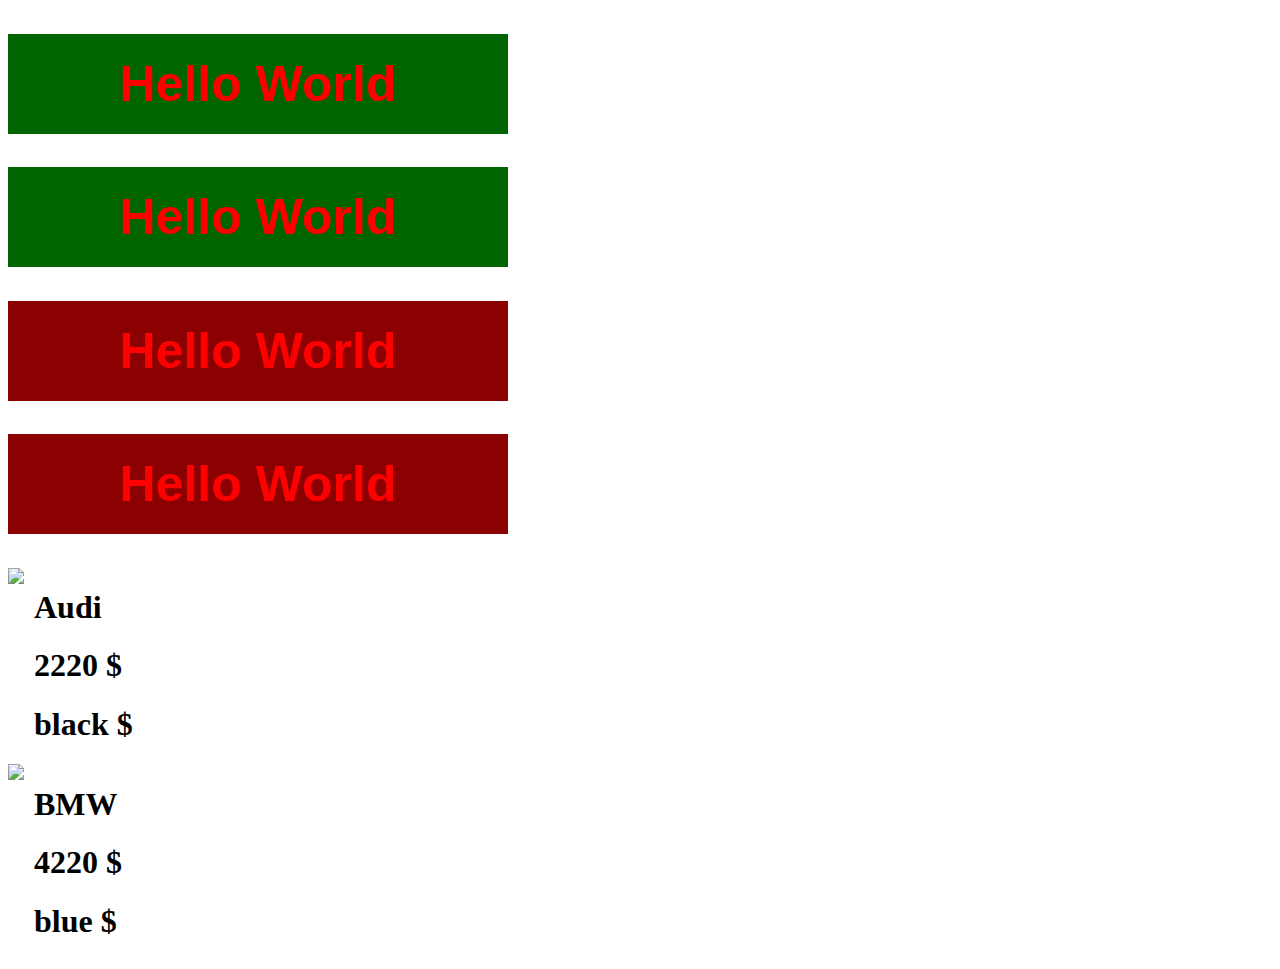
==== lesson.5/index.html @ 544c8a6b "done lesson.5" ====
<!DOCTYPE html>
<html lang="en">
<head>
    <meta charset="UTF-8">
    <meta http-equiv="X-UA-Compatible" content="IE=edge">
    <meta name="viewport" content="width=device-width, initial-scale=1.0">
    <title>lesson5</title>
</head>
<body>
    <style>
        .card{
            display: flex;
            column-gap: 10px;
        }
    </style>
    <h1 class="h1__class_1">Hello </h1>
    <h1 class="h1__class_1">Hello </h1>
    <h1 class="h1__class__2">Hello </h1>
    <h1 class="h1__class__2">Hello </h1>
    <div id="list"></div>
</body>
<script src="./main.js"></script>
</html>
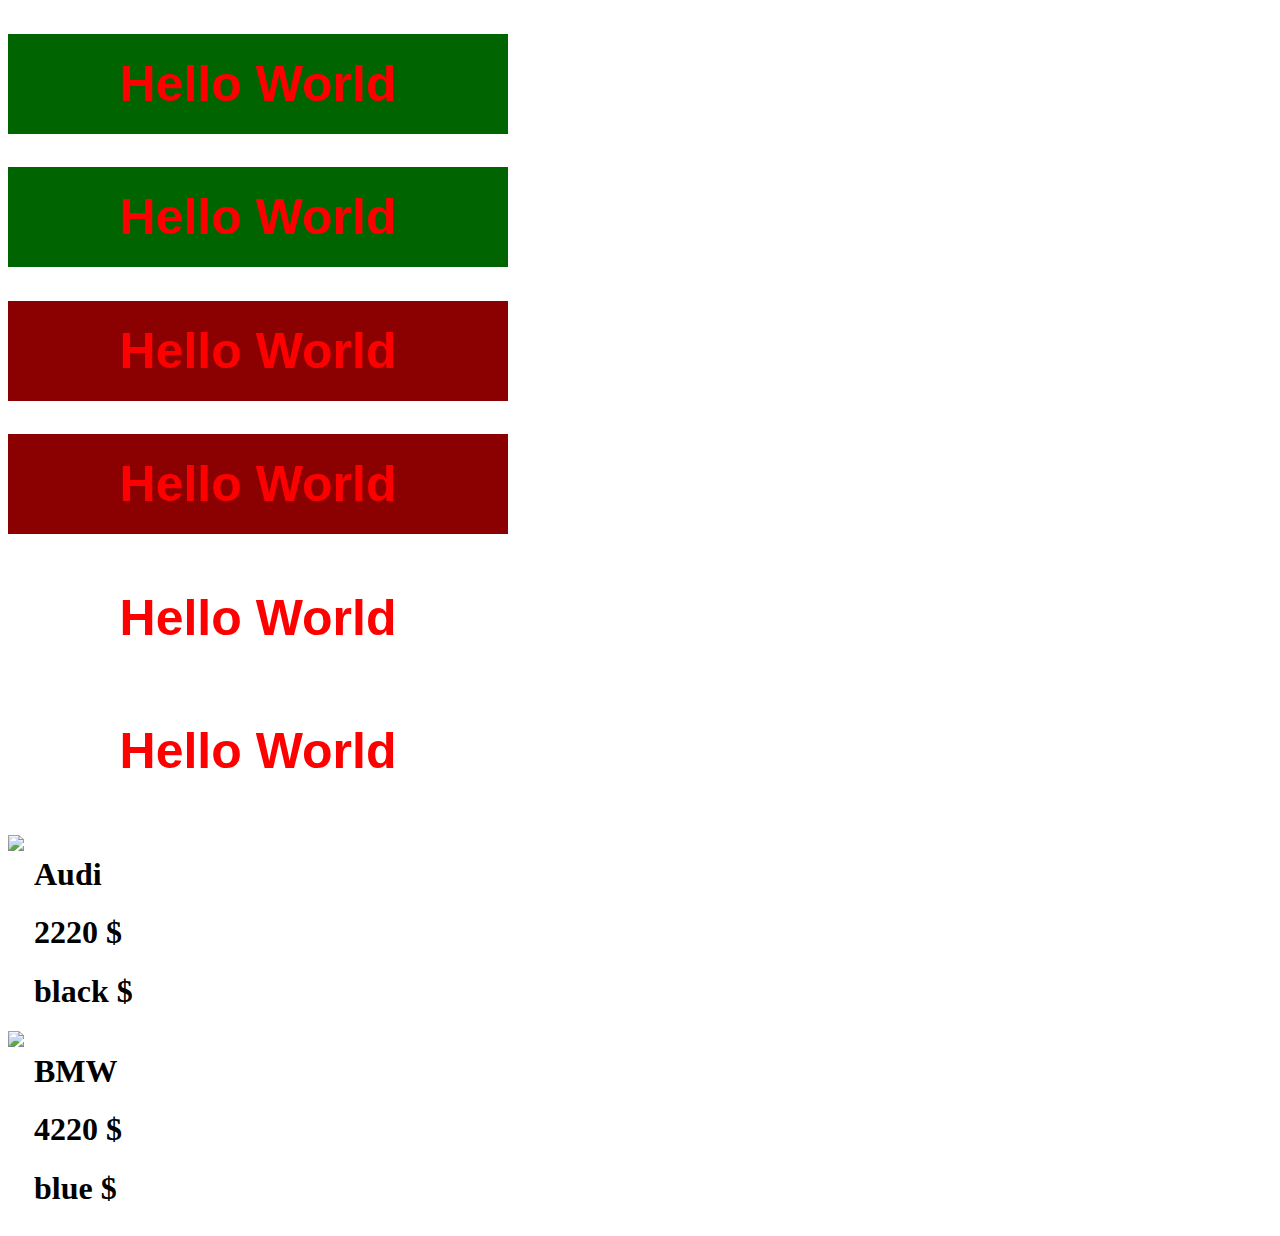
==== commit a20f77e7: "sdsdwww" ====
--- a/lesson.5/index.html
+++ b/lesson.5/index.html
@@ -17,6 +17,8 @@
     <h1 class="h1__class_1">Hello </h1>
     <h1 class="h1__class__2">Hello </h1>
     <h1 class="h1__class__2">Hello </h1>
+    <h1 class="h1__class__2">Hello </h1>
+    <h1 class="h1__class__2">Hello </h1>
     <div id="list"></div>
 </body>
 <script src="./main.js"></script>
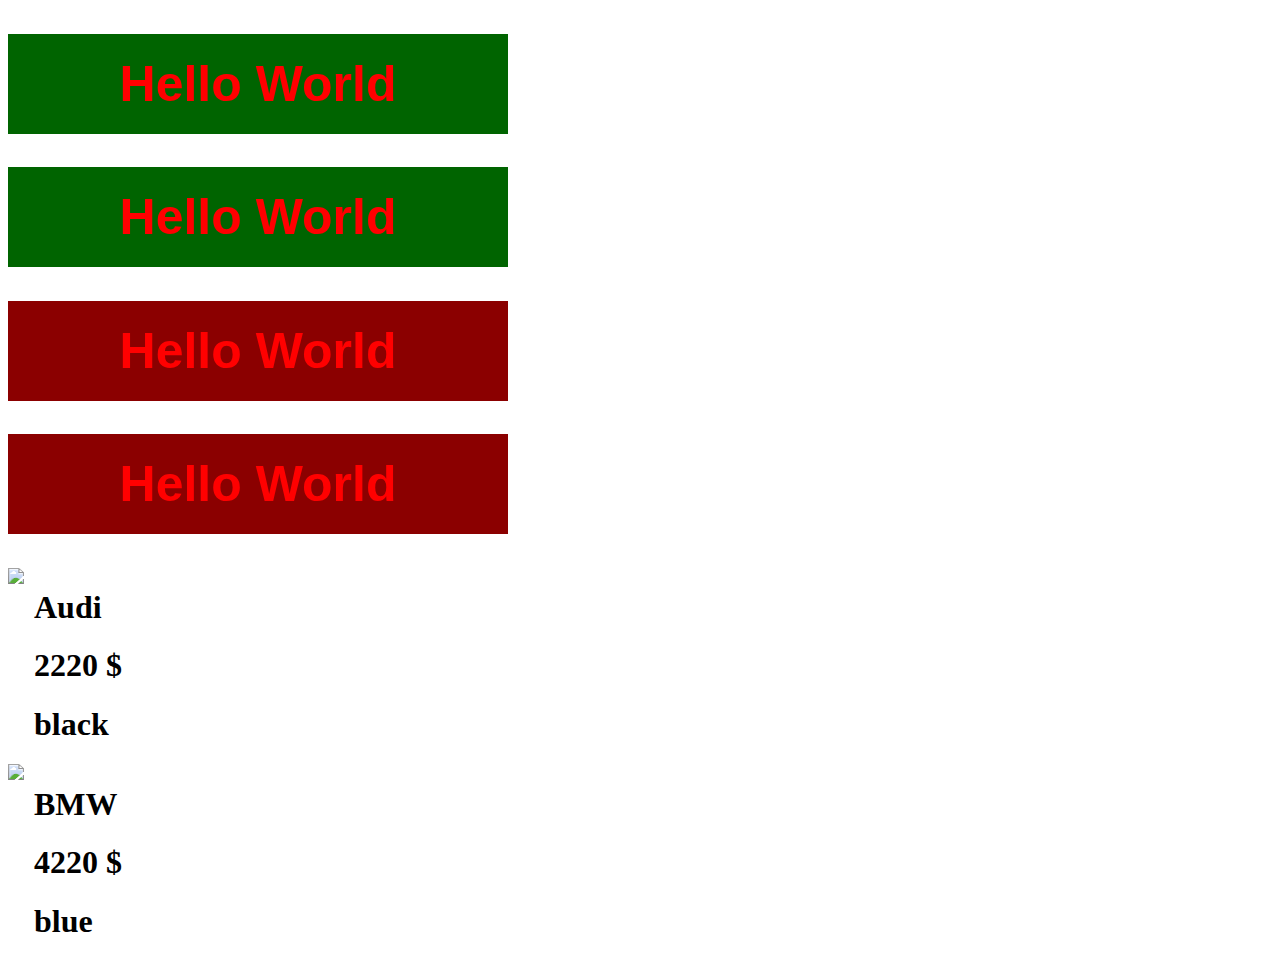
==== commit 2e7dfd87: "djdj" ====
--- a/lesson.5/index.html
+++ b/lesson.5/index.html
@@ -17,8 +17,6 @@
     <h1 class="h1__class_1">Hello </h1>
     <h1 class="h1__class__2">Hello </h1>
     <h1 class="h1__class__2">Hello </h1>
-    <h1 class="h1__class__2">Hello </h1>
-    <h1 class="h1__class__2">Hello </h1>
     <div id="list"></div>
 </body>
 <script src="./main.js"></script>
